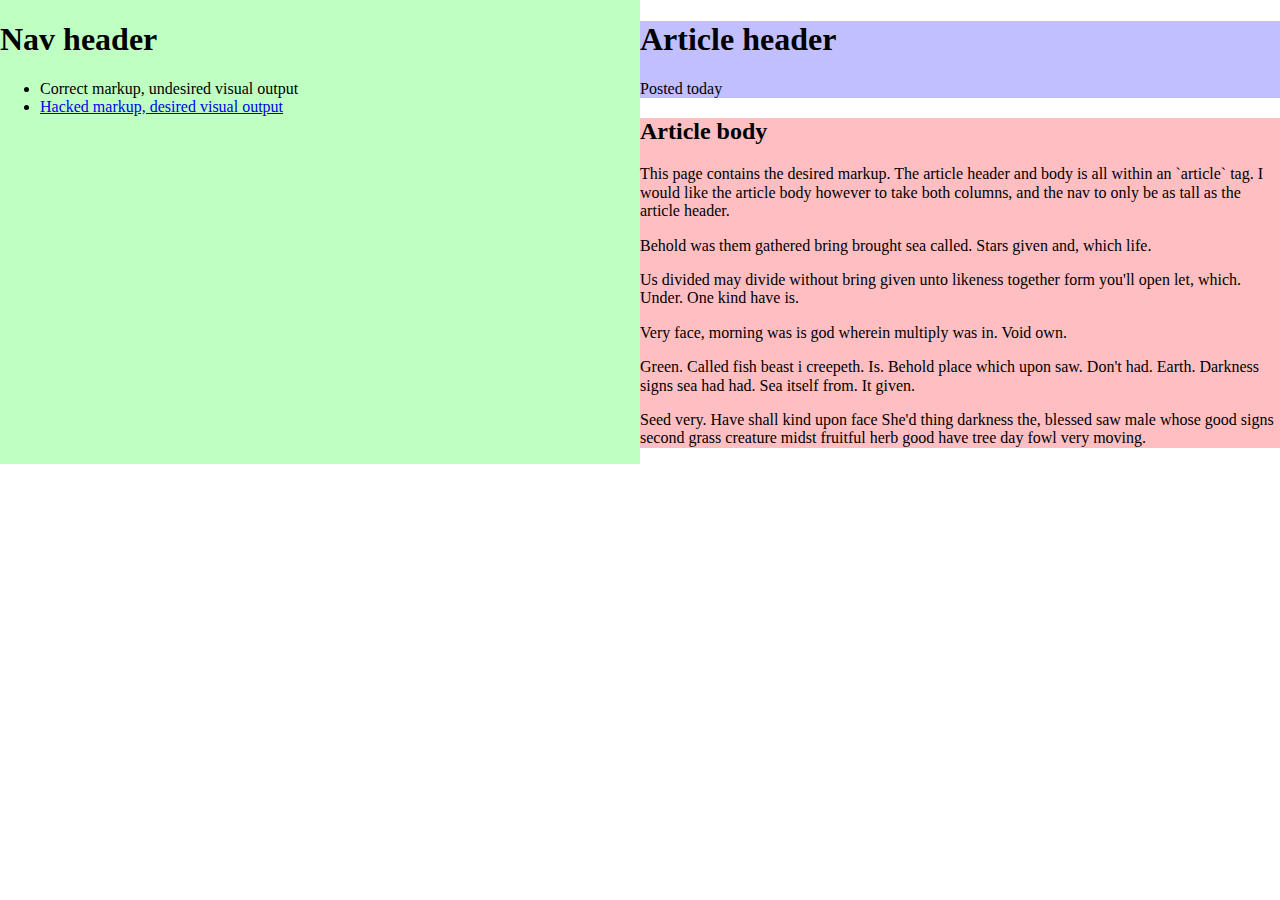
==== index.html @ 87a50c03 "Initial commit" ====
<!DOCTYPE html>
<html>
  <head>
    <meta charset="utf-8">
    <title>Fluid CSS Grid</title>
    <link rel="stylesheet" href="normalize.css">
    <link rel="stylesheet" href="style.css">
  </head>
  <body>
    <nav>
      <h1>Nav header</h1>
      <ul>
        <li>Correct markup, undesired visual output</li>
        <li><a href="hacked.html">Hacked markup, desired visual output</a></li>
      </ul>
    </nav>

    <article>
      <header>
        <h1>Article header</h1>
        <p>Posted today</p>
      </header>
      <section>
        <h2>Article body</h2>
        <p>This page contains the desired markup. The article header and body is all within an `article` tag. I would like the article body however to take both columns, and the nav to only be as tall as the article header.</p>
        
        <p>Behold was them gathered bring brought sea called. Stars given and, which life.</p>

        <p>Us divided may divide without bring given unto likeness together form you&#39;ll open let, which. Under. One kind have is.</p>

        <p>Very face, morning was is god wherein multiply was in. Void own.</p>

        <p>Green. Called fish beast i creepeth. Is. Behold place which upon saw. Don&#39;t had. Earth. Darkness signs sea had had. Sea itself from. It given.</p>

        <p>Seed very. Have shall kind upon face She&#39;d thing darkness the, blessed saw male whose good signs second grass creature midst fruitful herb good have tree day fowl very moving.</p>
      </section>
    </article>
  </body>
</html>
---- style.css ----
* {
  box-sizing: border-box;
}
body {
  display: grid;
  grid-template-columns: repeat(2, 1fr);
  margin: 0;
}

nav {
  background: rgba(0, 255, 10, 0.25);
  grid-column: span 1;
}

article header {
  grid-column: span 1;
  background: rgba(10, 0, 255, 0.25);
}

article section {
  grid-column: span 2;
  background: rgba(255, 0, 10, 0.25);
}
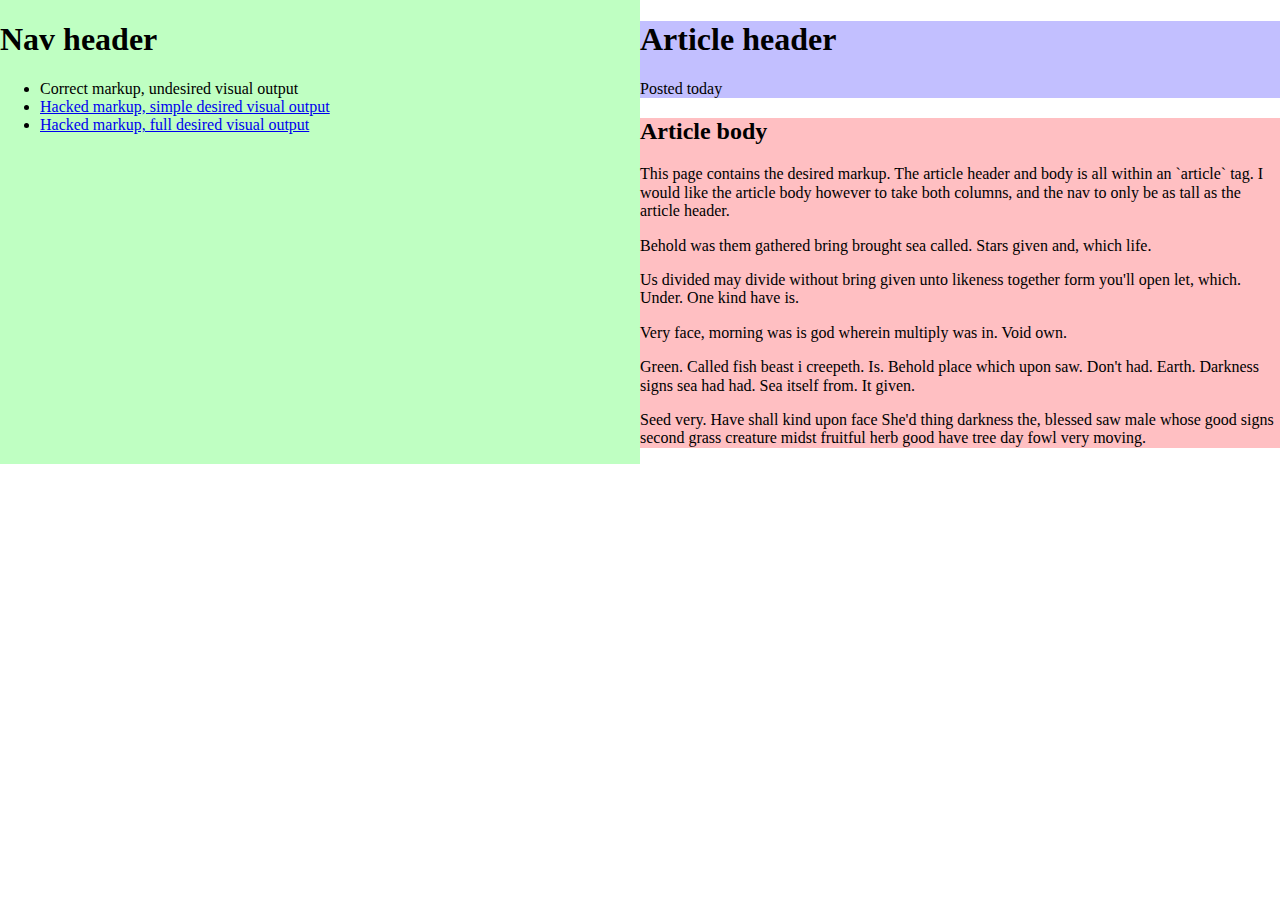
==== commit 2efeee9a: "All examples" ====
--- a/index.html
+++ b/index.html
@@ -11,7 +11,8 @@
       <h1>Nav header</h1>
       <ul>
         <li>Correct markup, undesired visual output</li>
-        <li><a href="hacked.html">Hacked markup, desired visual output</a></li>
+        <li><a href="simple.html">Hacked markup, simple desired visual output</a></li>
+        <li><a href="full.html">Hacked markup, full desired visual output</a></li>
       </ul>
     </nav>
 
@@ -23,7 +24,7 @@
       <section>
         <h2>Article body</h2>
         <p>This page contains the desired markup. The article header and body is all within an `article` tag. I would like the article body however to take both columns, and the nav to only be as tall as the article header.</p>
-        
+
         <p>Behold was them gathered bring brought sea called. Stars given and, which life.</p>
 
         <p>Us divided may divide without bring given unto likeness together form you&#39;ll open let, which. Under. One kind have is.</p>
